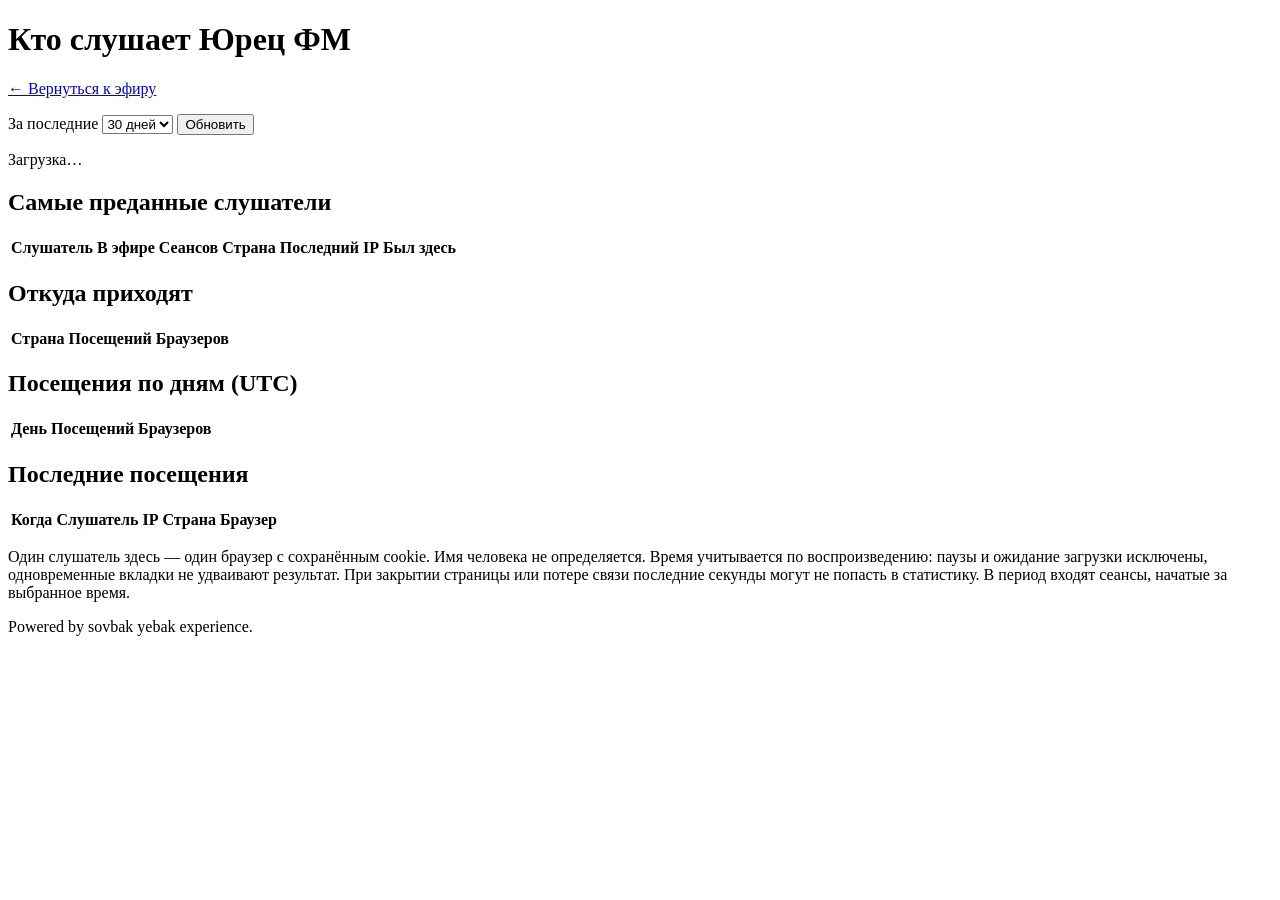
==== src/pages/stats.html @ 81011c06 "Switch radio to Plex with daily album programs and listener analytics" ====
<!doctype html>
<html lang="ru">
<head>
  <meta charset="utf-8">
  <meta name="viewport" content="width=device-width, initial-scale=1">
  <title>Статистика — Юрец ФМ</title>
  <link rel="icon" href="/static/favicon.svg" type="image/svg+xml">
  <link rel="stylesheet" href="/static/radio.css">
  <script src="/static/stats.js" defer></script>
</head>
<body>
  <main>
    <h1>Кто слушает Юрец ФМ</h1>
    <p><a href="/">← Вернуться к эфиру</a></p>
    <p><label for="period">За последние </label><select id="period"><option value="1">сутки</option><option value="7">7 дней</option><option value="30" selected>30 дней</option><option value="90">90 дней</option></select> <button id="refresh" type="button">Обновить</button></p>
    <p id="status" role="status">Загрузка…</p>
    <div id="metrics" class="metrics"></div>
    <h2>Самые преданные слушатели</h2>
    <div class="table-wrap"><table><thead><tr><th>Слушатель</th><th>В эфире</th><th>Сеансов</th><th>Страна</th><th>Последний IP</th><th>Был здесь</th></tr></thead><tbody id="listeners"></tbody></table></div>
    <h2>Откуда приходят</h2>
    <div class="table-wrap"><table><thead><tr><th>Страна</th><th>Посещений</th><th>Браузеров</th></tr></thead><tbody id="countries"></tbody></table></div>
    <h2>Посещения по дням (UTC)</h2>
    <div class="table-wrap"><table><thead><tr><th>День</th><th>Посещений</th><th>Браузеров</th></tr></thead><tbody id="daily"></tbody></table></div>
    <h2>Последние посещения</h2>
    <div class="table-wrap"><table><thead><tr><th>Когда</th><th>Слушатель</th><th>IP</th><th>Страна</th><th>Браузер</th></tr></thead><tbody id="visits"></tbody></table></div>
    <p class="note" id="notes"></p>
    <p class="note">Один слушатель здесь — один браузер с сохранённым cookie. Имя человека не определяется. Время учитывается по воспроизведению: паузы и ожидание загрузки исключены, одновременные вкладки не удваивают результат. При закрытии страницы или потере связи последние секунды могут не попасть в статистику. В период входят сеансы, начатые за выбранное время.</p>
  </main>
  <footer>Powered by sovbak yebak experience.</footer>
</body>
</html>
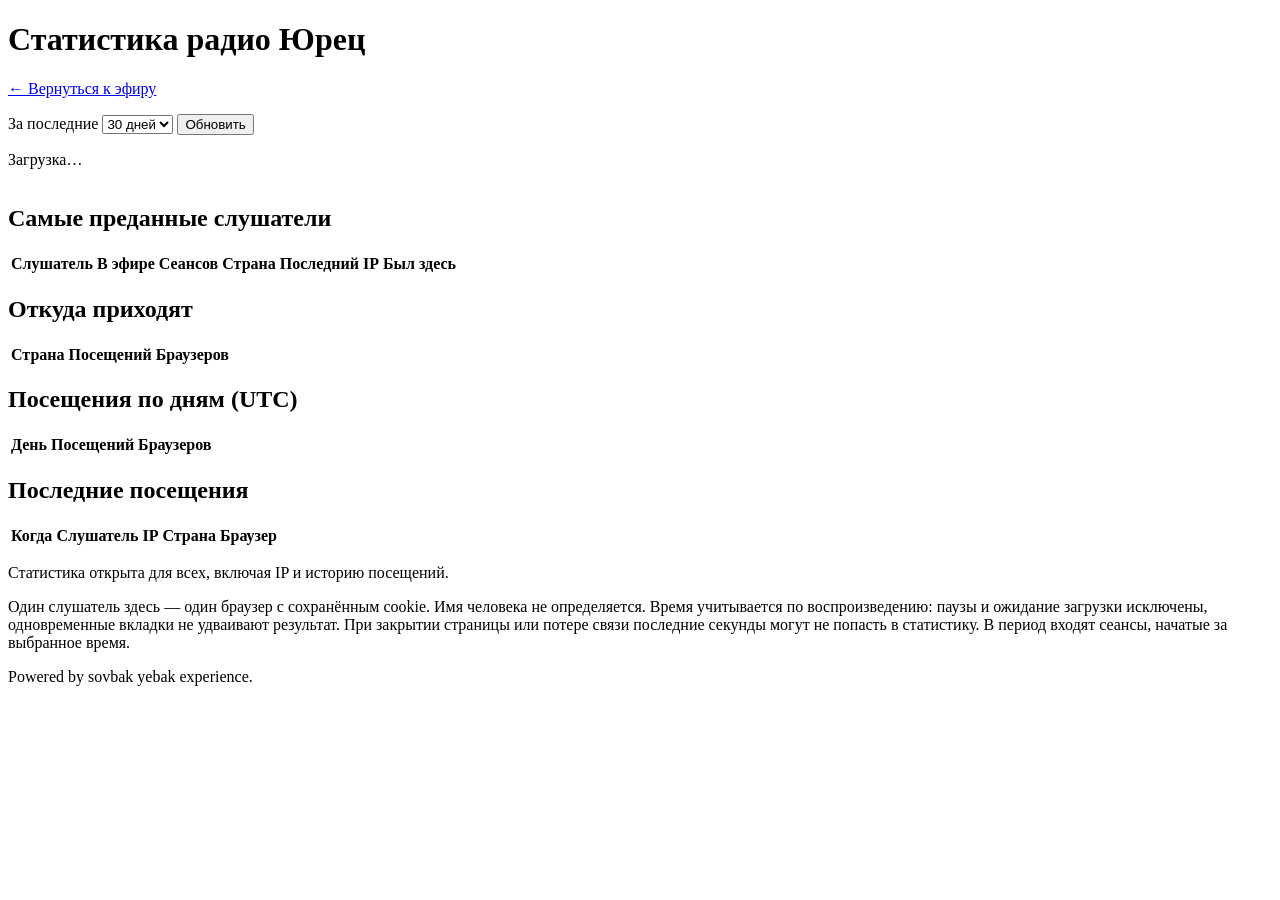
==== commit 91ec3b16: "Open radio statistics and simplify the player and mobile tables" ====
--- a/src/pages/stats.html
+++ b/src/pages/stats.html
@@ -3,26 +3,27 @@
 <head>
   <meta charset="utf-8">
   <meta name="viewport" content="width=device-width, initial-scale=1">
-  <title>Статистика — Юрец ФМ</title>
-  <link rel="icon" href="/static/favicon.svg" type="image/svg+xml">
-  <link rel="stylesheet" href="/static/radio.css">
-  <script src="/static/stats.js" defer></script>
+  <title>Статистика — Юрец</title>
+  <link rel="icon" href="/static/favicon.svg?v=2" type="image/svg+xml">
+  <link rel="stylesheet" href="/static/radio.css?v=2">
+  <script src="/static/stats.js?v=2" defer></script>
 </head>
 <body>
   <main>
-    <h1>Кто слушает Юрец ФМ</h1>
+    <h1>Статистика радио Юрец</h1>
     <p><a href="/">← Вернуться к эфиру</a></p>
     <p><label for="period">За последние </label><select id="period"><option value="1">сутки</option><option value="7">7 дней</option><option value="30" selected>30 дней</option><option value="90">90 дней</option></select> <button id="refresh" type="button">Обновить</button></p>
     <p id="status" role="status">Загрузка…</p>
-    <div id="metrics" class="metrics"></div>
-    <h2>Самые преданные слушатели</h2>
-    <div class="table-wrap"><table><thead><tr><th>Слушатель</th><th>В эфире</th><th>Сеансов</th><th>Страна</th><th>Последний IP</th><th>Был здесь</th></tr></thead><tbody id="listeners"></tbody></table></div>
-    <h2>Откуда приходят</h2>
-    <div class="table-wrap"><table><thead><tr><th>Страна</th><th>Посещений</th><th>Браузеров</th></tr></thead><tbody id="countries"></tbody></table></div>
-    <h2>Посещения по дням (UTC)</h2>
-    <div class="table-wrap"><table><thead><tr><th>День</th><th>Посещений</th><th>Браузеров</th></tr></thead><tbody id="daily"></tbody></table></div>
-    <h2>Последние посещения</h2>
-    <div class="table-wrap"><table><thead><tr><th>Когда</th><th>Слушатель</th><th>IP</th><th>Страна</th><th>Браузер</th></tr></thead><tbody id="visits"></tbody></table></div>
+    <div class="table-wrap" role="region" aria-label="Общая статистика" tabindex="0"><table><tbody id="metrics"></tbody></table></div>
+    <h2 id="listeners-label">Самые преданные слушатели</h2>
+    <div class="table-wrap" role="region" aria-labelledby="listeners-label" tabindex="0"><table><thead><tr><th scope="col">Слушатель</th><th scope="col">В эфире</th><th scope="col">Сеансов</th><th scope="col">Страна</th><th scope="col">Последний IP</th><th scope="col">Был здесь</th></tr></thead><tbody id="listeners"></tbody></table></div>
+    <h2 id="countries-label">Откуда приходят</h2>
+    <div class="table-wrap" role="region" aria-labelledby="countries-label" tabindex="0"><table><thead><tr><th scope="col">Страна</th><th scope="col">Посещений</th><th scope="col">Браузеров</th></tr></thead><tbody id="countries"></tbody></table></div>
+    <h2 id="daily-label">Посещения по дням (UTC)</h2>
+    <div class="table-wrap" role="region" aria-labelledby="daily-label" tabindex="0"><table><thead><tr><th scope="col">День</th><th scope="col">Посещений</th><th scope="col">Браузеров</th></tr></thead><tbody id="daily"></tbody></table></div>
+    <h2 id="visits-label">Последние посещения</h2>
+    <div class="table-wrap" role="region" aria-labelledby="visits-label" tabindex="0"><table><thead><tr><th scope="col">Когда</th><th scope="col">Слушатель</th><th scope="col">IP</th><th scope="col">Страна</th><th scope="col">Браузер</th></tr></thead><tbody id="visits"></tbody></table></div>
+    <p class="note">Статистика открыта для всех, включая IP и историю посещений.</p>
     <p class="note" id="notes"></p>
     <p class="note">Один слушатель здесь — один браузер с сохранённым cookie. Имя человека не определяется. Время учитывается по воспроизведению: паузы и ожидание загрузки исключены, одновременные вкладки не удваивают результат. При закрытии страницы или потере связи последние секунды могут не попасть в статистику. В период входят сеансы, начатые за выбранное время.</p>
   </main>
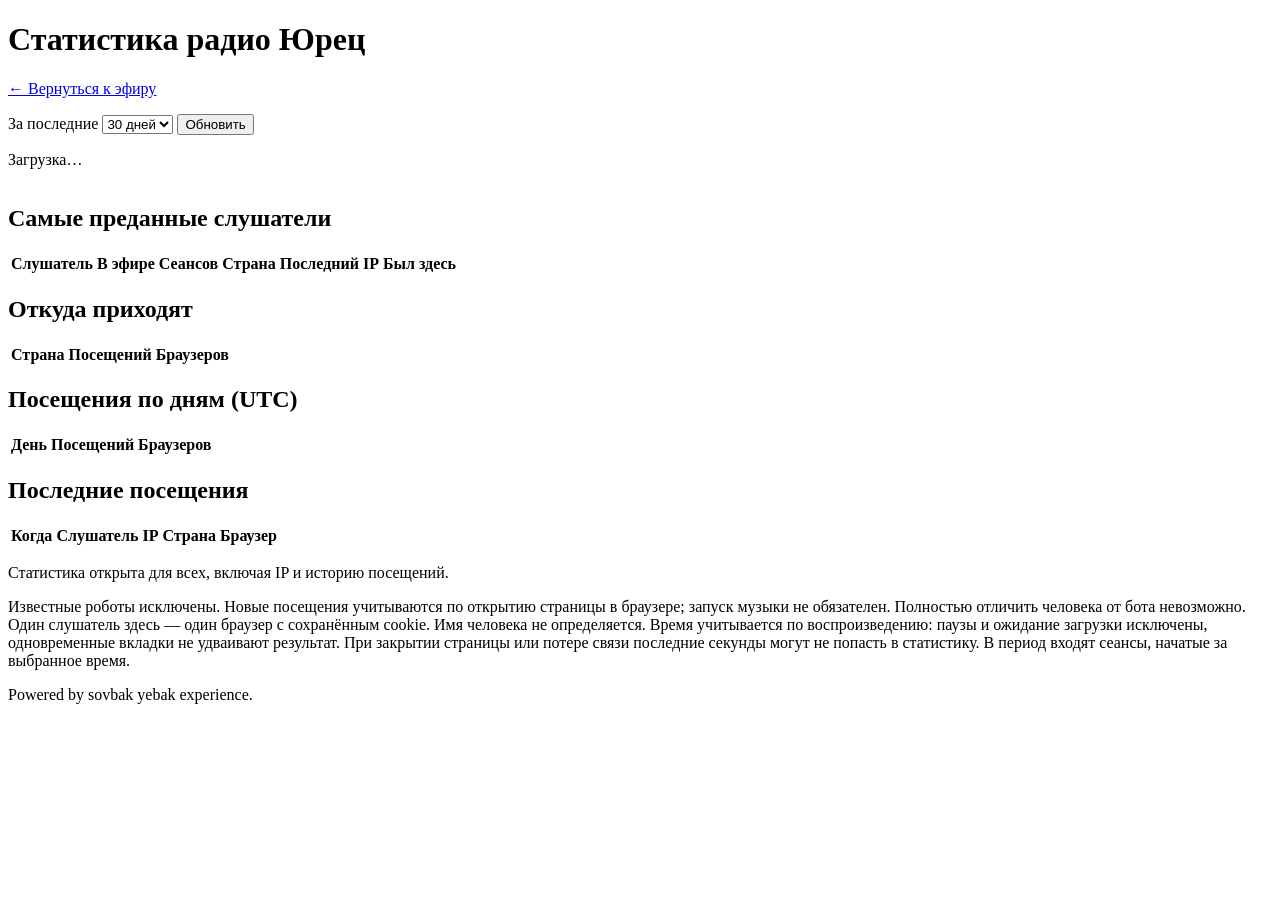
==== commit ee84f599: "Filter known bots and confirm browser visits in audience statistics" ====
--- a/src/pages/stats.html
+++ b/src/pages/stats.html
@@ -5,8 +5,8 @@
   <meta name="viewport" content="width=device-width, initial-scale=1">
   <title>Статистика — Юрец</title>
   <link rel="icon" href="/static/favicon.svg?v=2" type="image/svg+xml">
-  <link rel="stylesheet" href="/static/radio.css?v=2">
-  <script src="/static/stats.js?v=2" defer></script>
+  <link rel="stylesheet" href="/static/radio.css?v=4">
+  <script src="/static/stats.js?v=3" defer></script>
 </head>
 <body>
   <main>
@@ -25,7 +25,7 @@
     <div class="table-wrap" role="region" aria-labelledby="visits-label" tabindex="0"><table><thead><tr><th scope="col">Когда</th><th scope="col">Слушатель</th><th scope="col">IP</th><th scope="col">Страна</th><th scope="col">Браузер</th></tr></thead><tbody id="visits"></tbody></table></div>
     <p class="note">Статистика открыта для всех, включая IP и историю посещений.</p>
     <p class="note" id="notes"></p>
-    <p class="note">Один слушатель здесь — один браузер с сохранённым cookie. Имя человека не определяется. Время учитывается по воспроизведению: паузы и ожидание загрузки исключены, одновременные вкладки не удваивают результат. При закрытии страницы или потере связи последние секунды могут не попасть в статистику. В период входят сеансы, начатые за выбранное время.</p>
+    <p class="note">Известные роботы исключены. Новые посещения учитываются по открытию страницы в браузере; запуск музыки не обязателен. Полностью отличить человека от бота невозможно. Один слушатель здесь — один браузер с сохранённым cookie. Имя человека не определяется. Время учитывается по воспроизведению: паузы и ожидание загрузки исключены, одновременные вкладки не удваивают результат. При закрытии страницы или потере связи последние секунды могут не попасть в статистику. В период входят сеансы, начатые за выбранное время.</p>
   </main>
   <footer>Powered by sovbak yebak experience.</footer>
 </body>
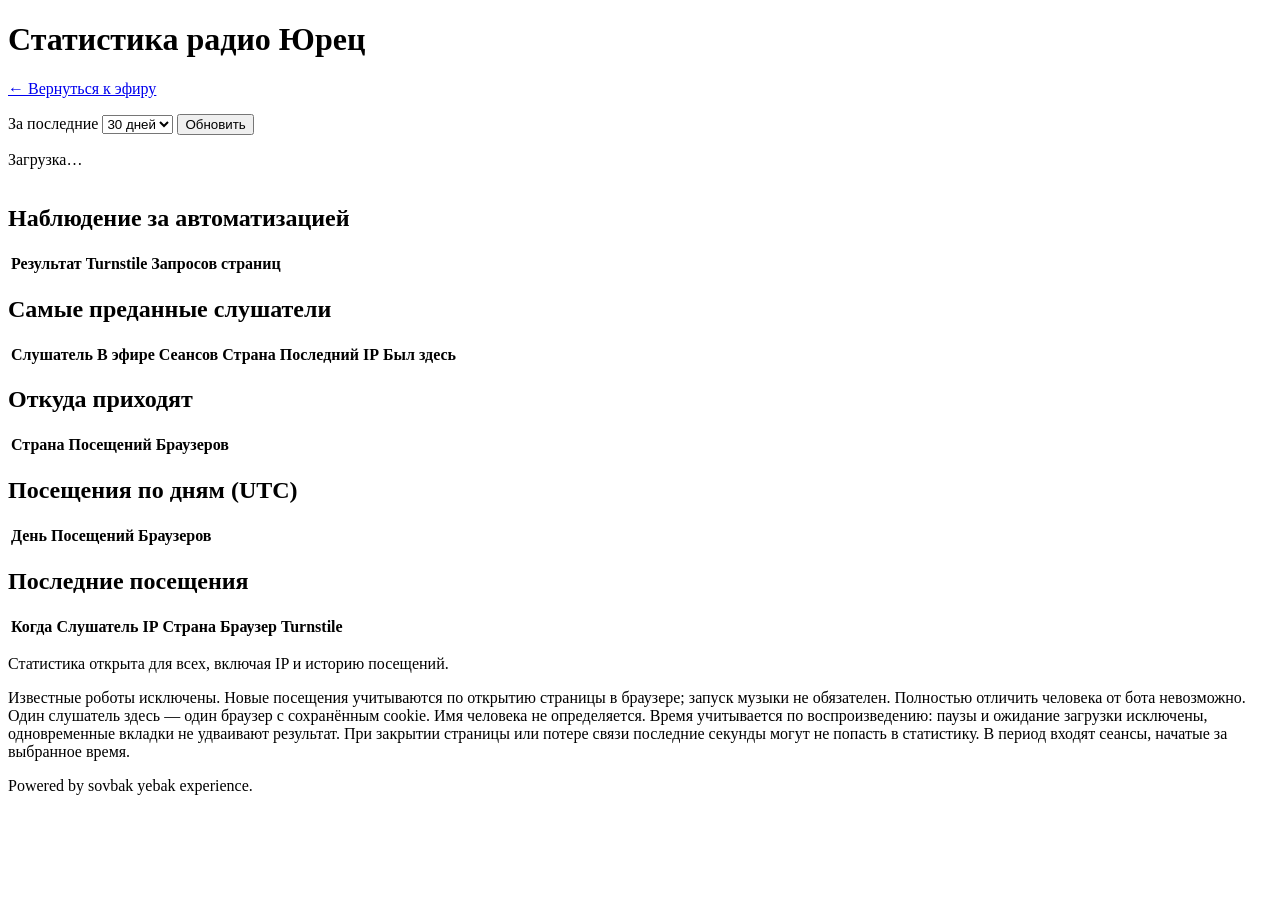
==== commit daa6e848: "Observe Turnstile results without changing audience or playback" ====
--- a/src/pages/stats.html
+++ b/src/pages/stats.html
@@ -6,7 +6,7 @@
   <title>Статистика — Юрец</title>
   <link rel="icon" href="/static/favicon.svg?v=2" type="image/svg+xml">
   <link rel="stylesheet" href="/static/radio.css?v=4">
-  <script src="/static/stats.js?v=3" defer></script>
+  <script src="/static/stats.js?v=4" defer></script>
 </head>
 <body>
   <main>
@@ -15,6 +15,9 @@
     <p><label for="period">За последние </label><select id="period"><option value="1">сутки</option><option value="7">7 дней</option><option value="30" selected>30 дней</option><option value="90">90 дней</option></select> <button id="refresh" type="button">Обновить</button></p>
     <p id="status" role="status">Загрузка…</p>
     <div class="table-wrap" role="region" aria-label="Общая статистика" tabindex="0"><table><tbody id="metrics"></tbody></table></div>
+    <h2 id="observation-label">Наблюдение за автоматизацией</h2>
+    <p id="observation-note"></p>
+    <div class="table-wrap" role="region" aria-labelledby="observation-label" tabindex="0"><table><thead><tr><th scope="col">Результат Turnstile</th><th scope="col">Запросов страниц</th></tr></thead><tbody id="observation"></tbody></table></div>
     <h2 id="listeners-label">Самые преданные слушатели</h2>
     <div class="table-wrap" role="region" aria-labelledby="listeners-label" tabindex="0"><table><thead><tr><th scope="col">Слушатель</th><th scope="col">В эфире</th><th scope="col">Сеансов</th><th scope="col">Страна</th><th scope="col">Последний IP</th><th scope="col">Был здесь</th></tr></thead><tbody id="listeners"></tbody></table></div>
     <h2 id="countries-label">Откуда приходят</h2>
@@ -22,7 +25,7 @@
     <h2 id="daily-label">Посещения по дням (UTC)</h2>
     <div class="table-wrap" role="region" aria-labelledby="daily-label" tabindex="0"><table><thead><tr><th scope="col">День</th><th scope="col">Посещений</th><th scope="col">Браузеров</th></tr></thead><tbody id="daily"></tbody></table></div>
     <h2 id="visits-label">Последние посещения</h2>
-    <div class="table-wrap" role="region" aria-labelledby="visits-label" tabindex="0"><table><thead><tr><th scope="col">Когда</th><th scope="col">Слушатель</th><th scope="col">IP</th><th scope="col">Страна</th><th scope="col">Браузер</th></tr></thead><tbody id="visits"></tbody></table></div>
+    <div class="table-wrap" role="region" aria-labelledby="visits-label" tabindex="0"><table><thead><tr><th scope="col">Когда</th><th scope="col">Слушатель</th><th scope="col">IP</th><th scope="col">Страна</th><th scope="col">Браузер</th><th scope="col">Turnstile</th></tr></thead><tbody id="visits"></tbody></table></div>
     <p class="note">Статистика открыта для всех, включая IP и историю посещений.</p>
     <p class="note" id="notes"></p>
     <p class="note">Известные роботы исключены. Новые посещения учитываются по открытию страницы в браузере; запуск музыки не обязателен. Полностью отличить человека от бота невозможно. Один слушатель здесь — один браузер с сохранённым cookie. Имя человека не определяется. Время учитывается по воспроизведению: паузы и ожидание загрузки исключены, одновременные вкладки не удваивают результат. При закрытии страницы или потере связи последние секунды могут не попасть в статистику. В период входят сеансы, начатые за выбранное время.</p>
